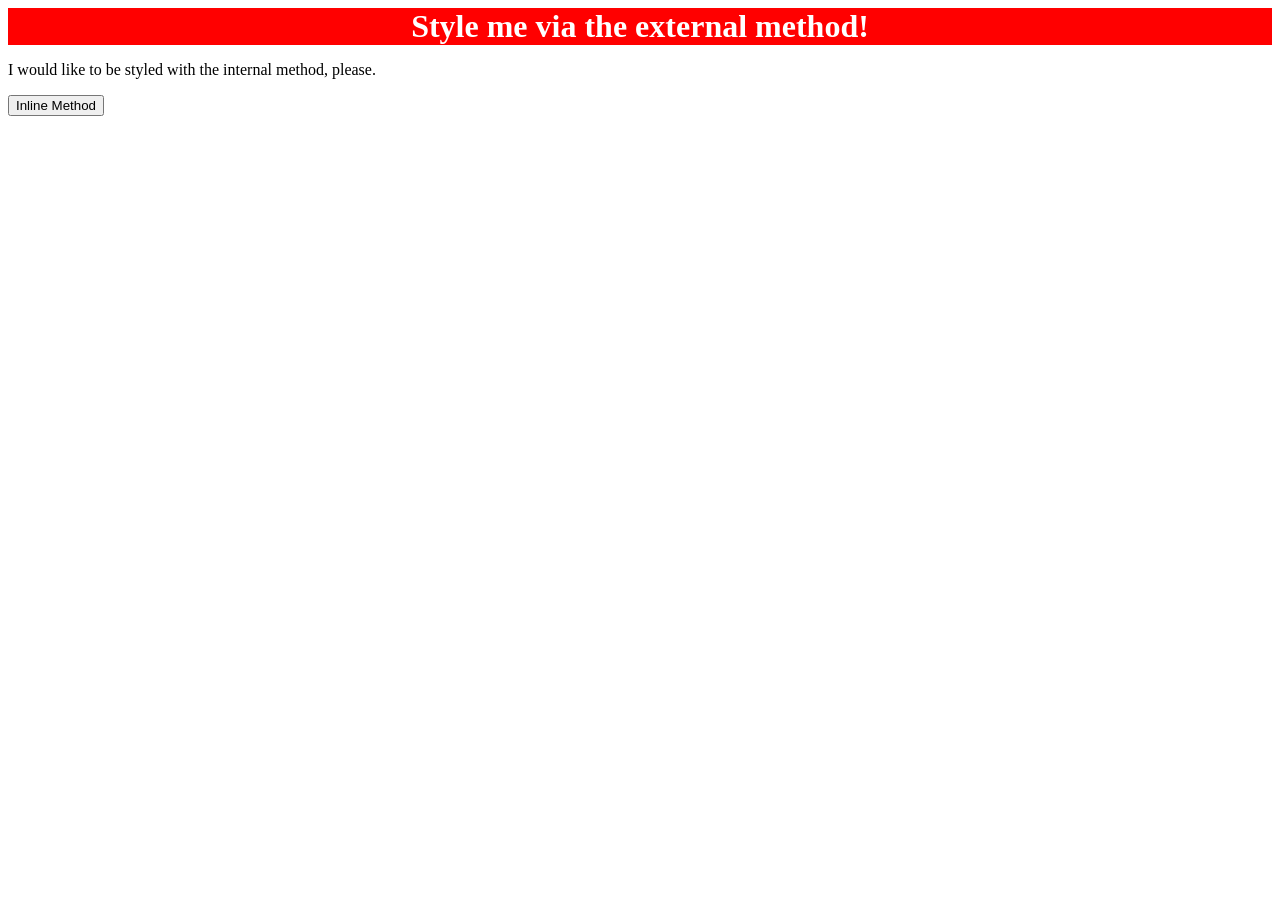
==== foundations/intro-to-css/01-css-methods/index.html @ 72741f5c "Add external CSS to a <div> element" ====
<!DOCTYPE html>
<html lang="en">
  <head>
    <meta charset="UTF-8">
    <meta http-equiv="X-UA-Compatible" content="IE=edge">
    <meta name="viewport" content="width=device-width, initial-scale=1.0">
    <title>Methods for Adding CSS</title>
    <link rel="stylesheet" href="./styles.css">
  </head>

  <body>
    <div>Style me via the external method!</div>
    <p>I would like to be styled with the internal method, please.</p>
    <button>Inline Method</button>
  </body>
</html>
---- foundations/intro-to-css/01-css-methods/styles.css ----
div {
    background-color: red;
    color: white;
    font-size: 32px;
    text-align: center;
    font-weight: bold;
}
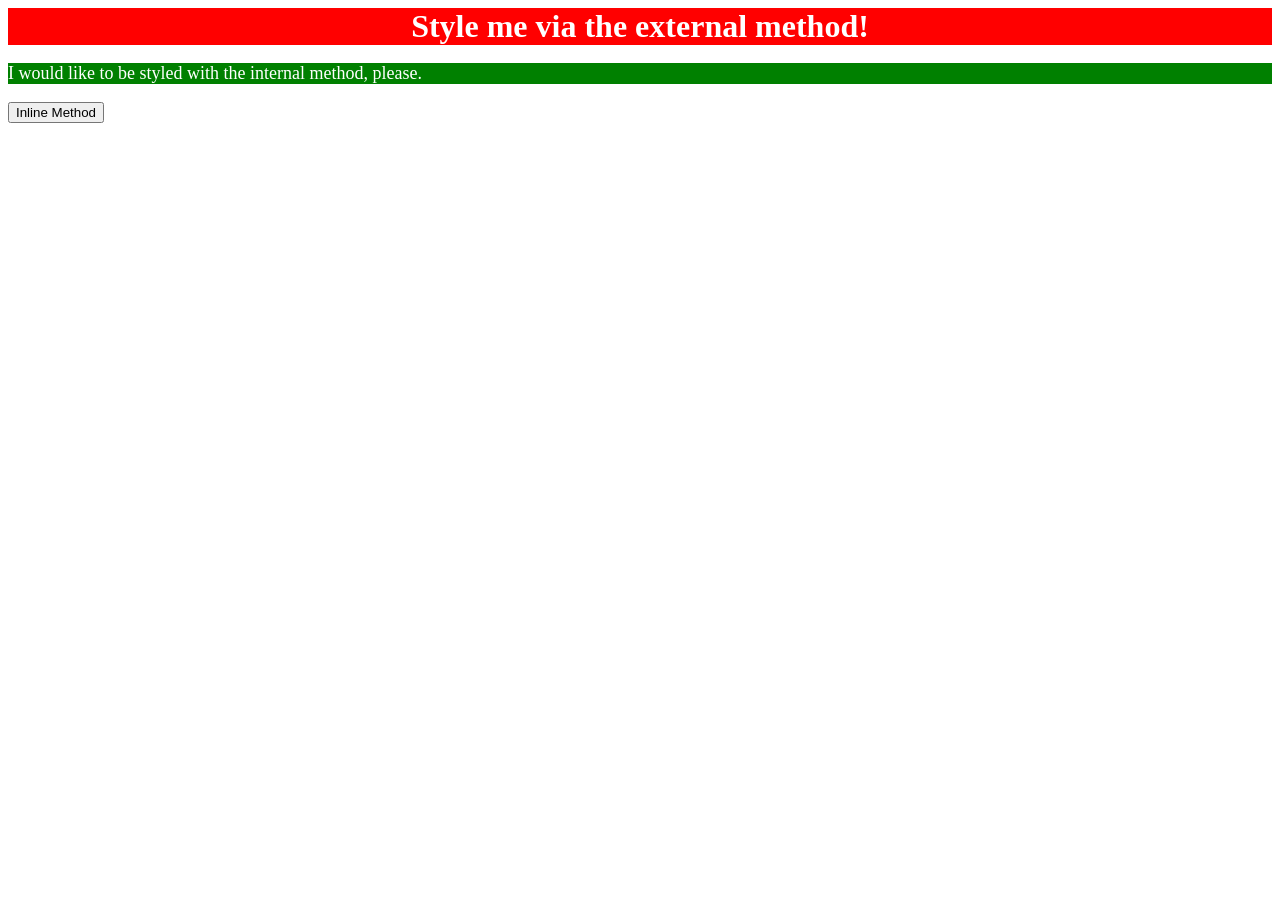
==== commit 103ab670: "Add internal CSS to a <p> element" ====
--- a/foundations/intro-to-css/01-css-methods/index.html
+++ b/foundations/intro-to-css/01-css-methods/index.html
@@ -5,7 +5,16 @@
     <meta http-equiv="X-UA-Compatible" content="IE=edge">
     <meta name="viewport" content="width=device-width, initial-scale=1.0">
     <title>Methods for Adding CSS</title>
+    
     <link rel="stylesheet" href="./styles.css">
+
+    <style>
+      p {
+        background-color: green;
+        color: white;
+        font-size: 18px;
+      }
+    </style>
   </head>
 
   <body>
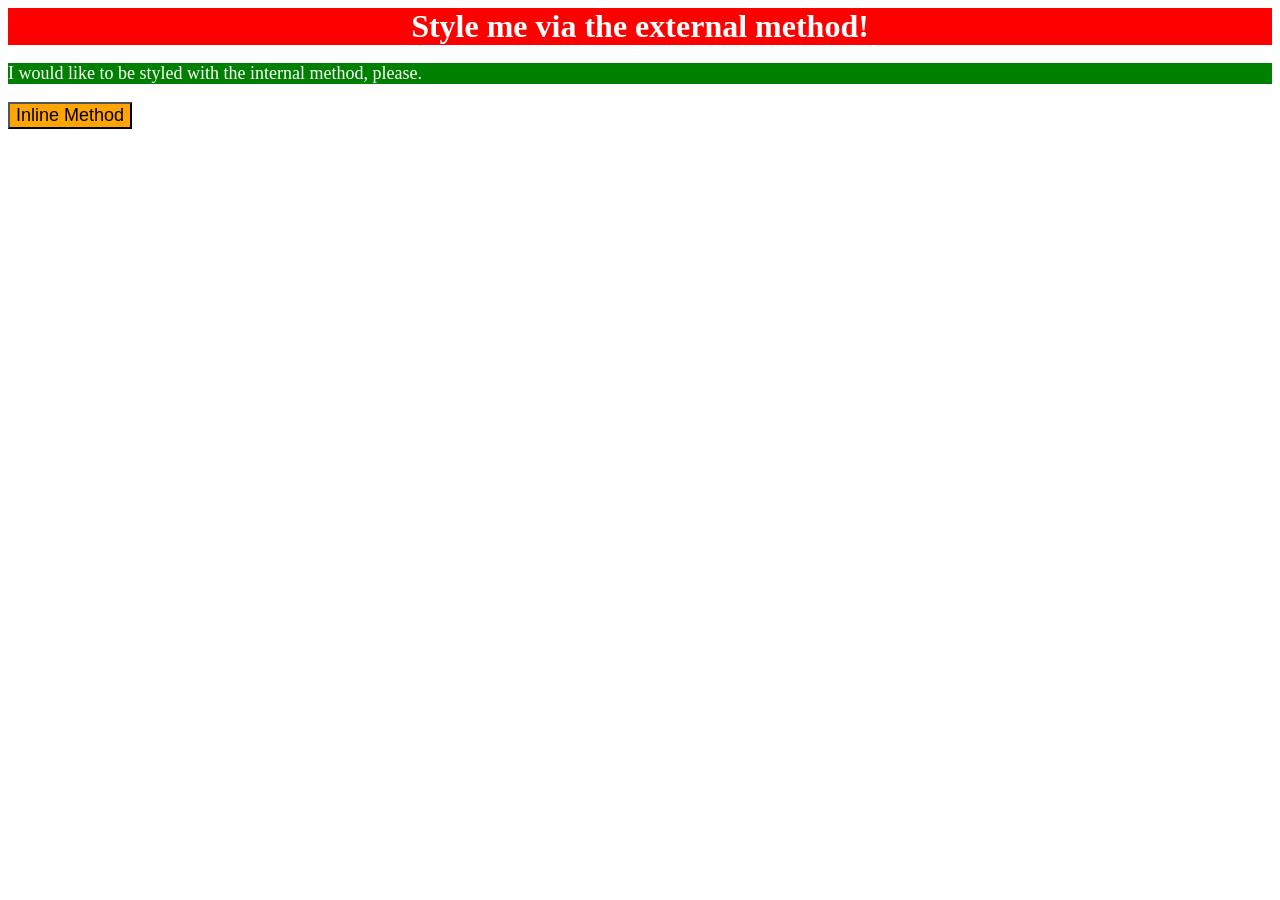
==== commit f635b7c0: "Add inline CSS to the <button> element" ====
--- a/foundations/intro-to-css/01-css-methods/index.html
+++ b/foundations/intro-to-css/01-css-methods/index.html
@@ -5,7 +5,7 @@
     <meta http-equiv="X-UA-Compatible" content="IE=edge">
     <meta name="viewport" content="width=device-width, initial-scale=1.0">
     <title>Methods for Adding CSS</title>
-    
+
     <link rel="stylesheet" href="./styles.css">
 
     <style>
@@ -20,6 +20,6 @@
   <body>
     <div>Style me via the external method!</div>
     <p>I would like to be styled with the internal method, please.</p>
-    <button>Inline Method</button>
+    <button style="background-color: orange; font-size: 18px;">Inline Method</button>
   </body>
 </html>
